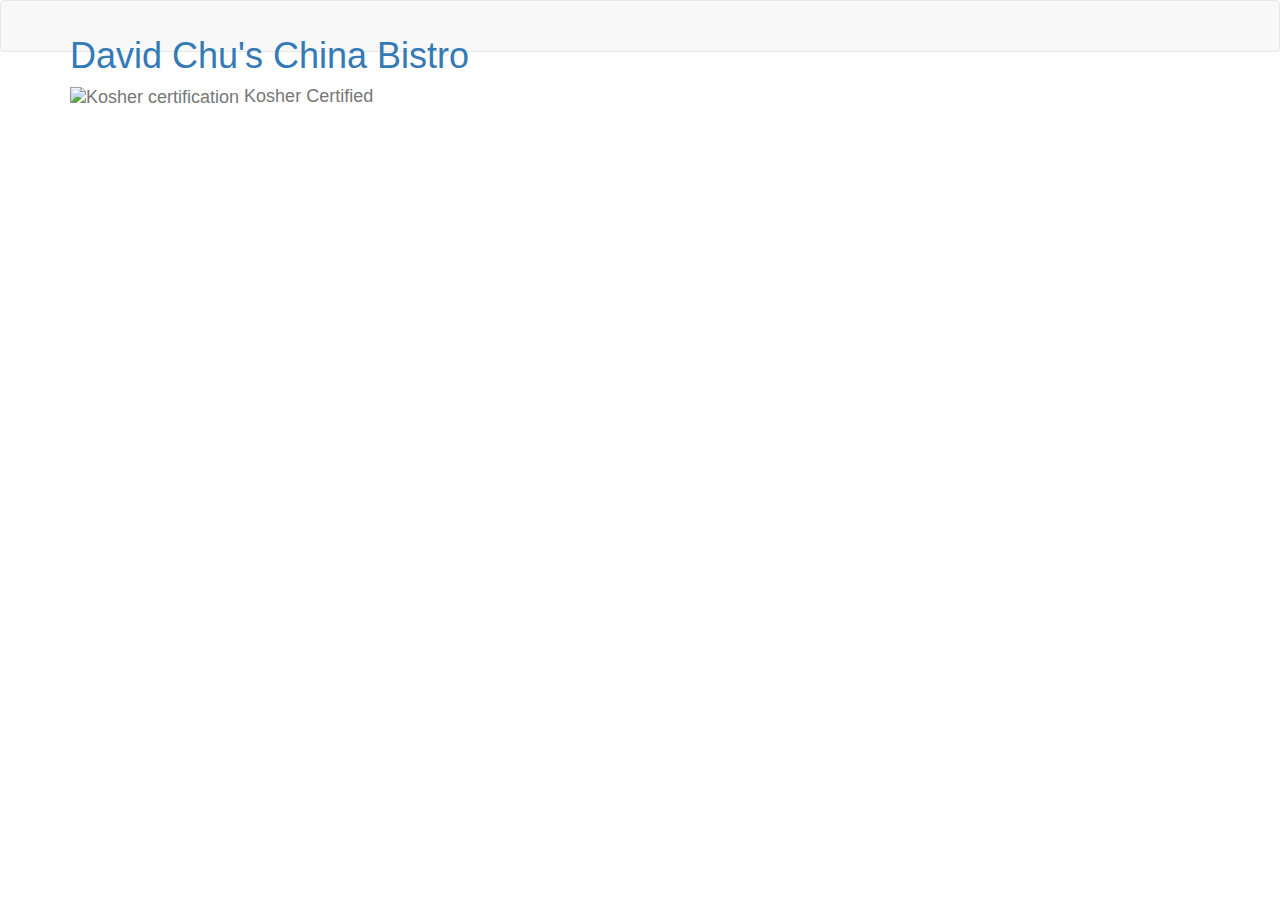
==== index.html @ 2a539243 "practice" ====
<!doctype html>
<html lang="en">
  <head>
    <meta charset="utf-8">
    <meta http-equiv="X-UA-Compatible" content="IE=edge">
    <meta name="viewport" content="width=device-width, initial-scale=1">
    <title>David Chu's China Bistro</title>
    <link rel="stylesheet" href="css/bootstrap.min.css">
    <link rel="stylesheet" href="css/styles.css">
    <link href='https://fonts.googleapis.com/css?family=Oxygen:400,300,700' rel='stylesheet' type='text/css'>
    <link href='https://fonts.googleapis.com/css?family=Lora' rel='stylesheet' type='text/css'>
  </head>
<body>
  <header>
    <nav id="header-nav" class="navbar navbar-default">
      <div class="container">
        <div class="navbar-header">
          <a href="index.html" class="pull-left visible-md visible-lg">
            <div id="logo-img"></div>
          </a>

          <div class="navbar-brand">
            <a href="index.html"><h1>David Chu's China Bistro</h1></a>
            <p>
              <img src="images/star-k-logo.png" alt="Kosher certification">
              <span>Kosher Certified</span>
            </p>
          </div>

          <button type="button" class="navbar-toggle collapsed" data-toggle="collapse" data-target="#collapsable-nav" aria-expanded="false">
            <span class="sr-only">Toggle navigation</span>
            <span class="icon-bar"></span>
            <span class="icon-bar"></span>
            <span class="icon-bar"></span>
          </button>

        </div>
      </div>
    </nav>
  </header>


  <!-- jQuery (Bootstrap JS plugins depend on it) -->
  <script src="js/jquery-2.1.4.min.js"></script>
  <script src="js/bootstrap.min.js"></script>
  <script src="js/script.js"></script>
</body>
</html>
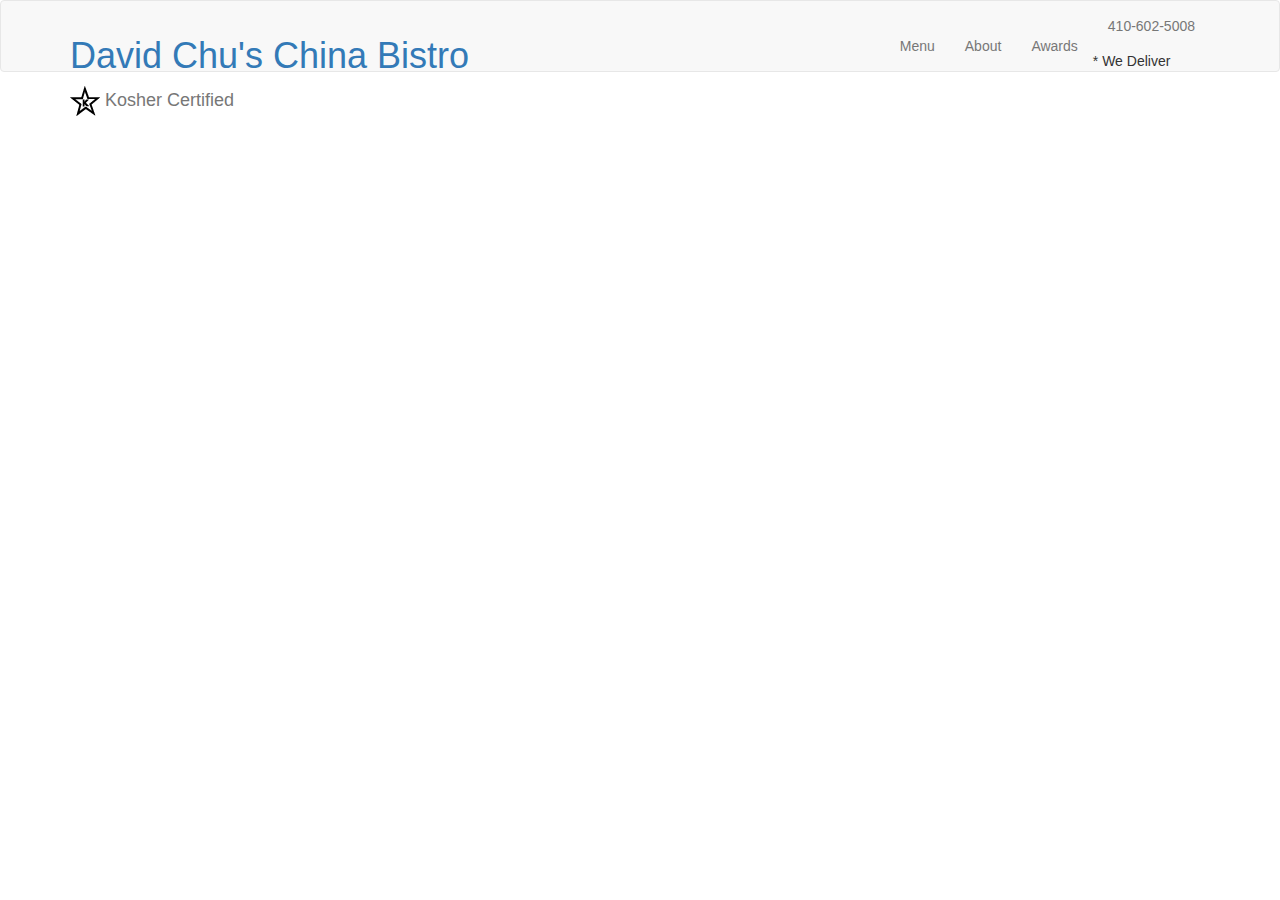
==== commit 8b39c150: "practice" ====
--- a/index.html
+++ b/index.html
@@ -1,4 +1,4 @@
-<!doctype html>
+<!Doctype html>
 <html lang="en">
   <head>
     <meta charset="utf-8">
@@ -33,10 +33,30 @@
             <span class="icon-bar"></span>
             <span class="icon-bar"></span>
           </button>
+        </div>
 
-        </div>
-      </div>
-    </nav>
+        <div id="collapsable-nav" class="collapse navbar-collapse">
+           <ul id="nav-list" class="nav navbar-nav navbar-right">
+            <li>
+              <a href="menu-categories.html">
+                <span class="glyphicon glyphicon-cutlery"></span><br class="hidden-xs"> Menu</a>
+            </li>
+            <li>
+              <a href="#">
+                <span class="glyphicon glyphicon-info-sign"></span><br class="hidden-xs"> About</a>
+            </li>
+            <li>
+              <a href="#">
+                <span class="glyphicon glyphicon-certificate"></span><br class="hidden-xs"> Awards</a>
+            </li>
+            <li id="phone" class="hidden-xs">
+              <a href="tel:410-602-5008">
+                <span>410-602-5008</span></a><div>* We Deliver</div>
+            </li>
+          </ul><!-- #nav-list -->
+        </div><!-- .collapse .navbar-collapse -->
+      </div><!-- .container -->
+    </nav><!-- #header-nav -->
   </header>
 
 
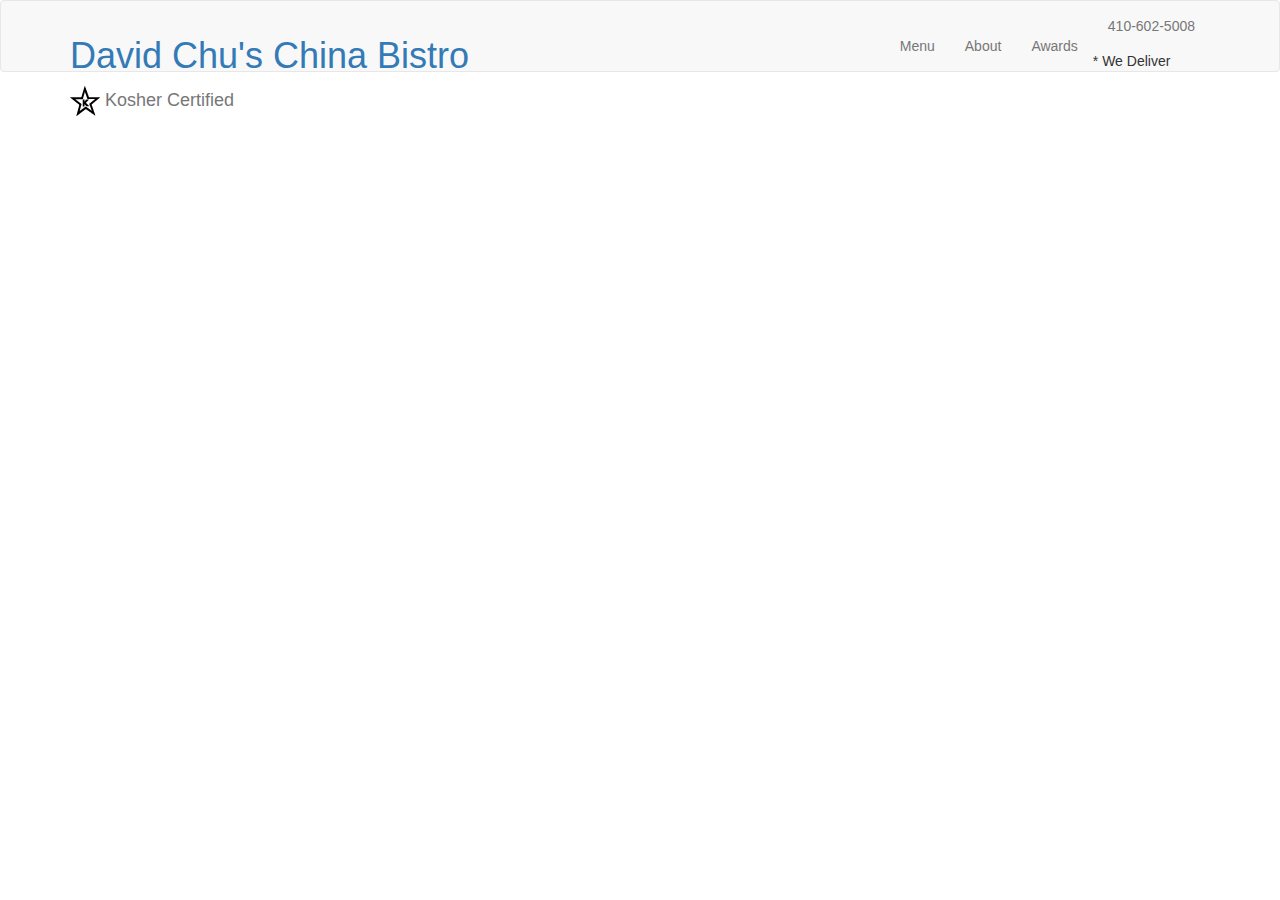
==== commit 5e211fc5: "Practice" ====
--- a/index.html
+++ b/index.html
@@ -1,4 +1,4 @@
-<!Doctype html>
+<!doctype html>
 <html lang="en">
   <head>
     <meta charset="utf-8">
@@ -16,7 +16,7 @@
       <div class="container">
         <div class="navbar-header">
           <a href="index.html" class="pull-left visible-md visible-lg">
-            <div id="logo-img"></div>
+            <div id="logo-img" alt="Logo image"></div>
           </a>
 
           <div class="navbar-brand">
@@ -59,6 +59,14 @@
     </nav><!-- #header-nav -->
   </header>
 
+  <div id="call-btn" class="visible-xs">
+    <a class="btn" href="tel:410-602-5008">
+    <span class="glyphicon glyphicon-earphone"></span>
+    410-602-5008
+    </a>
+  </div>
+  <div id="xs-deliver" class="text-center visible-xs">* We Deliver</div>
+
 
   <!-- jQuery (Bootstrap JS plugins depend on it) -->
   <script src="js/jquery-2.1.4.min.js"></script>
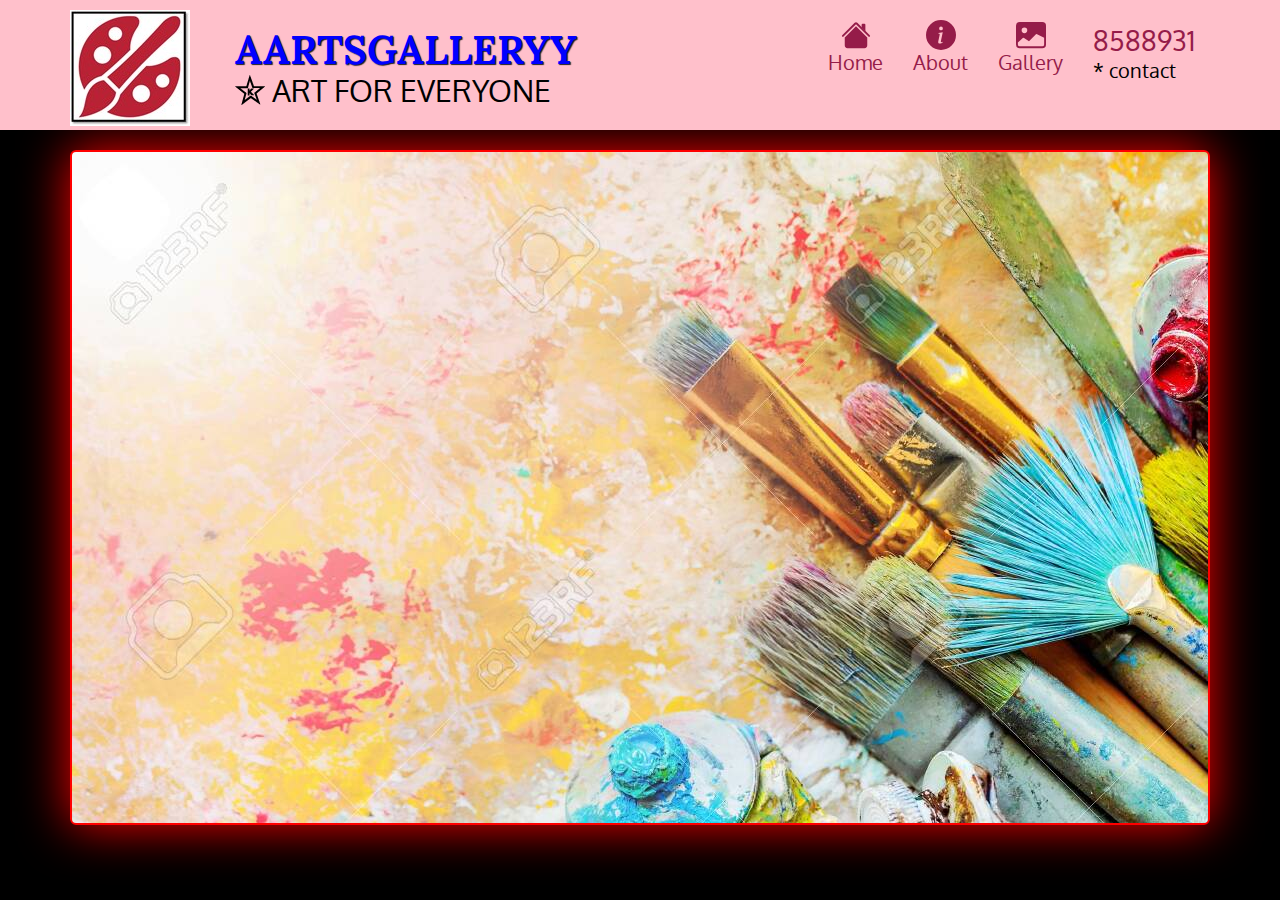
==== commit b8604773: "WEb" ====
--- a/index.html
+++ b/index.html
@@ -4,13 +4,211 @@
     <meta charset="utf-8">
     <meta http-equiv="X-UA-Compatible" content="IE=edge">
     <meta name="viewport" content="width=device-width, initial-scale=1">
-    <title>David Chu's China Bistro</title>
+    <title>Aartsgalleryy website</title>
     <link rel="stylesheet" href="css/bootstrap.min.css">
-    <link rel="stylesheet" href="css/styles.css">
+      <link rel="stylesheet" href="https://maxcdn.bootstrapcdn.com/bootstrap/3.4.1/css/bootstrap.min.css">
+  <script src="https://ajax.googleapis.com/ajax/libs/jquery/3.5.1/jquery.min.js"></script>
+  <script src="https://maxcdn.bootstrapcdn.com/bootstrap/3.4.1/js/bootstrap.min.js"></script>
     <link href='https://fonts.googleapis.com/css?family=Oxygen:400,300,700' rel='stylesheet' type='text/css'>
     <link href='https://fonts.googleapis.com/css?family=Lora' rel='stylesheet' type='text/css'>
   </head>
 <body>
+  <style>
+    body {
+  font-size: 16px;
+  color: #fff;
+  background-color: black;
+  font-family: 'Oxygen', sans-serif;
+}
+
+/** HEADER **/
+#header-nav {
+  background-color: pink;
+  border-radius: 0;
+  border: 0;
+  width:100%;
+  height:130px;
+}
+
+#logo-img {
+  background: url('../images/logo.jpg') no-repeat;
+  width: 150px;
+  height: 150px;
+  margin: 10px 15px 10px 0;
+}
+
+.navbar-brand {
+  padding-top: 35px;
+}
+
+.navbar-brand h1 { /* name */
+  font-family: 'Lora', serif;
+  color: blue;
+  font-size: 40px;
+  text-transform: uppercase;
+  font-weight: bold;
+  text-shadow: 1px 1px 1px #222;
+  margin-top: 0;
+  margin-bottom: 0;
+  line-height: .75;
+}
+.navbar-brand a:hover, .navbar-brand a:focus {
+  text-decoration: none;
+}
+.navbar-brand p { /* art for everyone*/
+  color: black;
+  text-transform: uppercase;
+  font-size: 30px;
+  margin-top: 10px;
+}
+.navbar-brand p span { /* Star-K */
+  vertical-align: middle;
+}
+
+#nav-list {
+  margin-top: 5px;
+}
+#nav-list a {
+  color: #951C49;
+  text-align: center;
+  font-size: 20px;
+}
+#nav-list a:hover {
+  background: white;
+}
+#nav-list a span {
+  font-size: 1.8em;
+}
+
+#phone {
+  margin-top: 10px;
+}
+#phone a { /* Phone number */
+  text-align: right;
+  padding-bottom: 0;
+  font-size: 15px;
+}
+#phone div { /* contact */
+  color: black;
+  text-align: center;
+  padding-right: 20px;
+  font-size: 20px;
+}
+
+.navbar-header button.navbar-toggle, .navbar-header .icon-bar {
+  border: 1px solid red;
+}
+.navbar-header button.navbar-toggle {
+  clear: both;
+  margin-top: -30px;
+}
+/* END HEADER */
+
+/* HOME PAGE */
+.container .jumbotron {
+  box-shadow: 0 0 50px red;
+  border: 2px solid red;
+}
+
+/*End home page*/
+
+/********** Large devices only **********/
+@media (min-width: 1200px) {
+  .container .jumbotron {
+    background: url('../images/brush.jpg') no-repeat;
+    height: 675px;
+    
+    
+  }
+
+}
+
+/********** Medium devices only **********/
+@media (min-width: 992px) and (max-width: 1199px) {
+  /*Header*/
+  #logo-img {
+  background: url('../images/logo.jpg') no-repeat;
+  width: 100px;
+  height: 100px;
+  margin: 5px 5px 5px 0;
+}
+   /*End header*/
+
+    /* Home Page */
+  .container .jumbotron {
+    background: url('../images/brush.jpg') no-repeat;
+    height: 558px;
+
+    
+  }
+  /* End Home Page */
+}
+
+/********** Small devices only **********/
+@media (min-width: 768px) and (max-width: 991px) {
+
+   /* Home Page */
+  .container .jumbotron {
+    background: url('../images/brush.jpg') no-repeat;
+    height: 432px;
+    width: 768px
+  }
+  /* End Home Page */
+
+
+}
+
+/********** Extra small devices only **********/
+@media (max-width: 767px) {
+  /* Header */
+  .navbar-brand {
+    padding-top: 10px;
+    height: 80px;
+  }
+  .navbar-brand h1 { /* name */
+    padding-top: 10px;
+    font-size: 40px; /* 1vw = 1% of viewport width */
+  }
+  .navbar-brand p { /* slogan */
+    font-size: 1.5em;
+    margin-top: 12px;
+  }
+  .navbar-brand p img { /* Star-K */
+    height: 20px;
+  }
+
+  #collapsable-nav a { /* Collapsed nav menu text */
+    font-size: 1.2em;
+  }
+  #collapsable-nav a span { /* Collapsed nav menu glyph */
+    font-size: 1em;
+    margin-right: 5px;
+  }
+
+  #call-btn > a {
+    font-size: 2em;
+    display: block;
+    margin: 0 20px;
+    padding: 10px;
+    border: 2px solid #fff;
+    background-color: pink;
+    color: red;
+  }
+  #xs-deliver {
+    margin-top: 5px;
+    font-size: 1.5em;
+    letter-spacing: .1em;
+    text-transform: uppercase;
+  }
+  /* End Header */
+  /* Home Page */
+  .container .jumbotron {
+    margin-top: 30px;
+    padding: 0;
+  }
+
+}
+</style>
   <header>
     <nav id="header-nav" class="navbar navbar-default">
       <div class="container">
@@ -20,10 +218,10 @@
           </a>
 
           <div class="navbar-brand">
-            <a href="index.html"><h1>David Chu's China Bistro</h1></a>
+            <a href="index.html"><h1>AArtsgalleryy</h1></a>
             <p>
               <img src="images/star-k-logo.png" alt="Kosher certification">
-              <span>Kosher Certified</span>
+              <span>Art for everyone</span>
             </p>
           </div>
 
@@ -38,20 +236,27 @@
         <div id="collapsable-nav" class="collapse navbar-collapse">
            <ul id="nav-list" class="nav navbar-nav navbar-right">
             <li>
-              <a href="menu-categories.html">
-                <span class="glyphicon glyphicon-cutlery"></span><br class="hidden-xs"> Menu</a>
+              <a href="menu.html">
+                <span ><svg xmlns="http://www.w3.org/2000/svg" width="50" height="30" fill="currentColor" class="bi bi-house-fill" viewBox="0 0 16 16">
+  <path fill-rule="evenodd" d="M8 3.293l6 6V13.5a1.5 1.5 0 0 1-1.5 1.5h-9A1.5 1.5 0 0 1 2 13.5V9.293l6-6zm5-.793V6l-2-2V2.5a.5.5 0 0 1 .5-.5h1a.5.5 0 0 1 .5.5z"/>
+  <path fill-rule="evenodd" d="M7.293 1.5a1 1 0 0 1 1.414 0l6.647 6.646a.5.5 0 0 1-.708.708L8 2.207 1.354 8.854a.5.5 0 1 1-.708-.708L7.293 1.5z"/>
+</svg></span><br class="hidden-xs"> Home</a>
             </li>
             <li>
               <a href="#">
-                <span class="glyphicon glyphicon-info-sign"></span><br class="hidden-xs"> About</a>
+                <span ><svg xmlns="http://www.w3.org/2000/svg" width="50" height="30" fill="currentColor" class="bi bi-info-circle-fill" viewBox="0 0 16 16">
+  <path d="M8 16A8 8 0 1 0 8 0a8 8 0 0 0 0 16zm.93-9.412l-1 4.705c-.07.34.029.533.304.533.194 0 .487-.07.686-.246l-.088.416c-.287.346-.92.598-1.465.598-.703 0-1.002-.422-.808-1.319l.738-3.468c.064-.293.006-.399-.287-.47l-.451-.081.082-.381 2.29-.287zM8 5.5a1 1 0 1 1 0-2 1 1 0 0 1 0 2z"/>
+</svg></span><br class="hidden-xs"> About</a>
             </li>
             <li>
               <a href="#">
-                <span class="glyphicon glyphicon-certificate"></span><br class="hidden-xs"> Awards</a>
+                <span ><svg xmlns="http://www.w3.org/2000/svg" width="50" height="30" fill="currentColor" class="bi bi-image-fill" viewBox="0 0 16 16">
+  <path d="M.002 3a2 2 0 0 1 2-2h12a2 2 0 0 1 2 2v10a2 2 0 0 1-2 2h-12a2 2 0 0 1-2-2V3zm1 9v1a1 1 0 0 0 1 1h12a1 1 0 0 0 1-1V9.5l-3.777-1.947a.5.5 0 0 0-.577.093l-3.71 3.71-2.66-1.772a.5.5 0 0 0-.63.062L1.002 12zm5-6.5a1.5 1.5 0 1 0-3 0 1.5 1.5 0 0 0 3 0z"/>
+</svg></span><br class="hidden-xs"> Gallery</a>
             </li>
             <li id="phone" class="hidden-xs">
-              <a href="tel:410-602-5008">
-                <span>410-602-5008</span></a><div>* We Deliver</div>
+              <a href="tel:8588931">
+                <span>8588931</span></a><div>* contact</div>
             </li>
           </ul><!-- #nav-list -->
         </div><!-- .collapse .navbar-collapse -->
@@ -60,17 +265,24 @@
   </header>
 
   <div id="call-btn" class="visible-xs">
-    <a class="btn" href="tel:410-602-5008">
-    <span class="glyphicon glyphicon-earphone"></span>
-    410-602-5008
+    <a class="btn" href="tel:8588931">
+    <span><svg xmlns="http://www.w3.org/2000/svg" width="30" height="30" fill="currentColor" class="bi bi-telephone-fill" viewBox="0 0 16 16">
+  <path fill-rule="evenodd" d="M1.885.511a1.745 1.745 0 0 1 2.61.163L6.29 2.98c.329.423.445.974.315 1.494l-.547 2.19a.678.678 0 0 0 .178.643l2.457 2.457a.678.678 0 0 0 .644.178l2.189-.547a1.745 1.745 0 0 1 1.494.315l2.306 1.794c.829.645.905 1.87.163 2.611l-1.034 1.034c-.74.74-1.846 1.065-2.877.702a18.634 18.634 0 0 1-7.01-4.42 18.634 18.634 0 0 1-4.42-7.009c-.362-1.03-.037-2.137.703-2.877L1.885.511z"/>
+</svg></span>
+   8588931
     </a>
   </div>
-  <div id="xs-deliver" class="text-center visible-xs">* We Deliver</div>
-
-
-  <!-- jQuery (Bootstrap JS plugins depend on it) -->
+  <div id="xs-deliver" class="text-center visible-xs">*contact</div>
+  <div id="main-content" class="container">
+    <div class="jumbotron">
+      <img src="images/brush.jpg" alt="Picture of brushes" class="img-responsive visible-xs">
+    </div>
+  </div>
+ <!-- jQuery (Bootstrap JS plugins depend on it) -->
   <script src="js/jquery-2.1.4.min.js"></script>
   <script src="js/bootstrap.min.js"></script>
   <script src="js/script.js"></script>
+
+
 </body>
 </html>